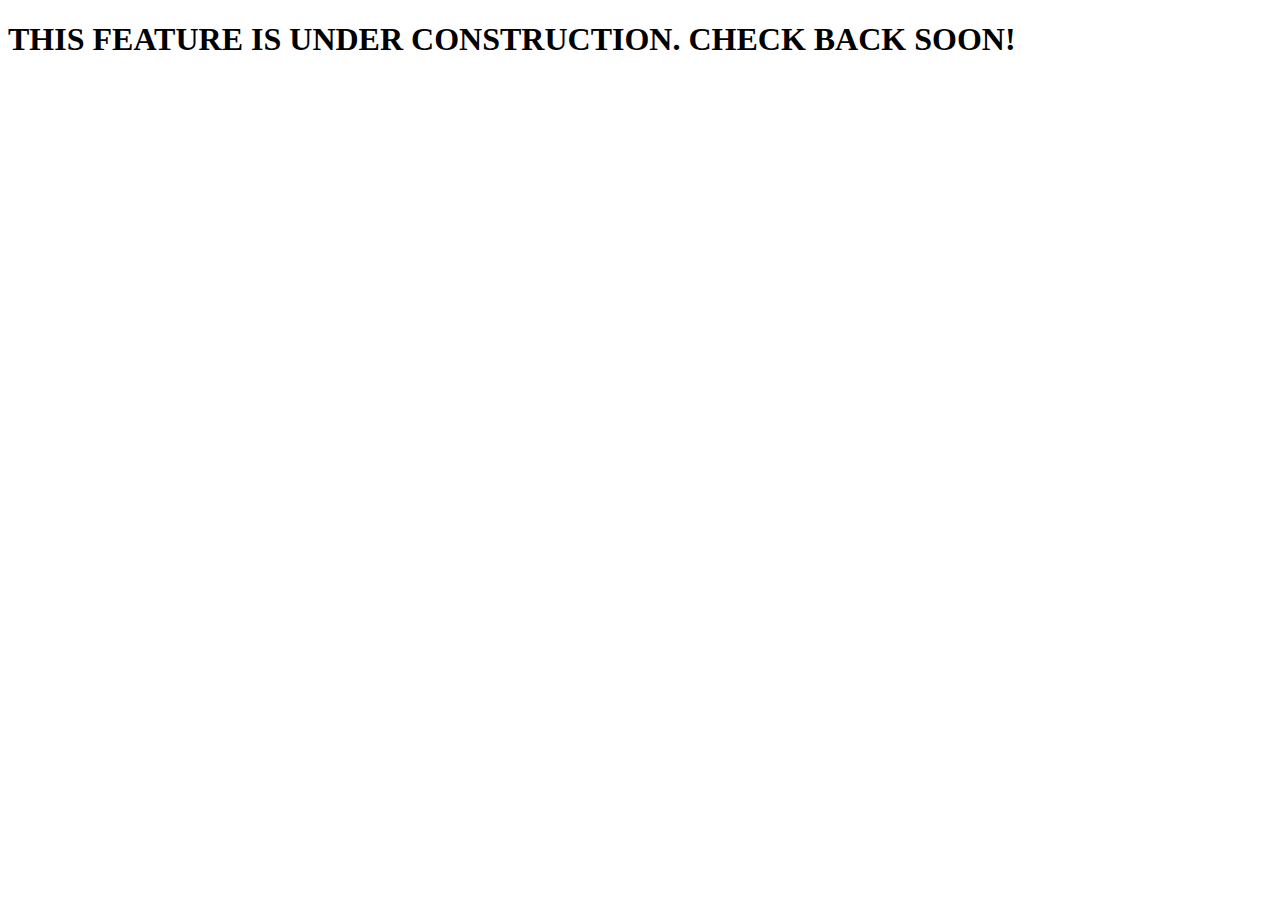
==== coming-soon.html @ 8d8ca22e "adds content to index.html. addds coming soon page." ====
<!DOCTYPE html>
<html lang="en">
<head>
  <meta charset="UTF-8">
  <meta http-equiv="X-UA-Compatible" content="IE=edge">
  <meta name="viewport" content="width=device-width, initial-scale=1.0">
  <title>Document</title>
  <link rel="stylesheet" href="style.css">
</head>
<body>
  <h1>THIS FEATURE IS UNDER CONSTRUCTION. CHECK BACK SOON!</h1>
</body>
</html>
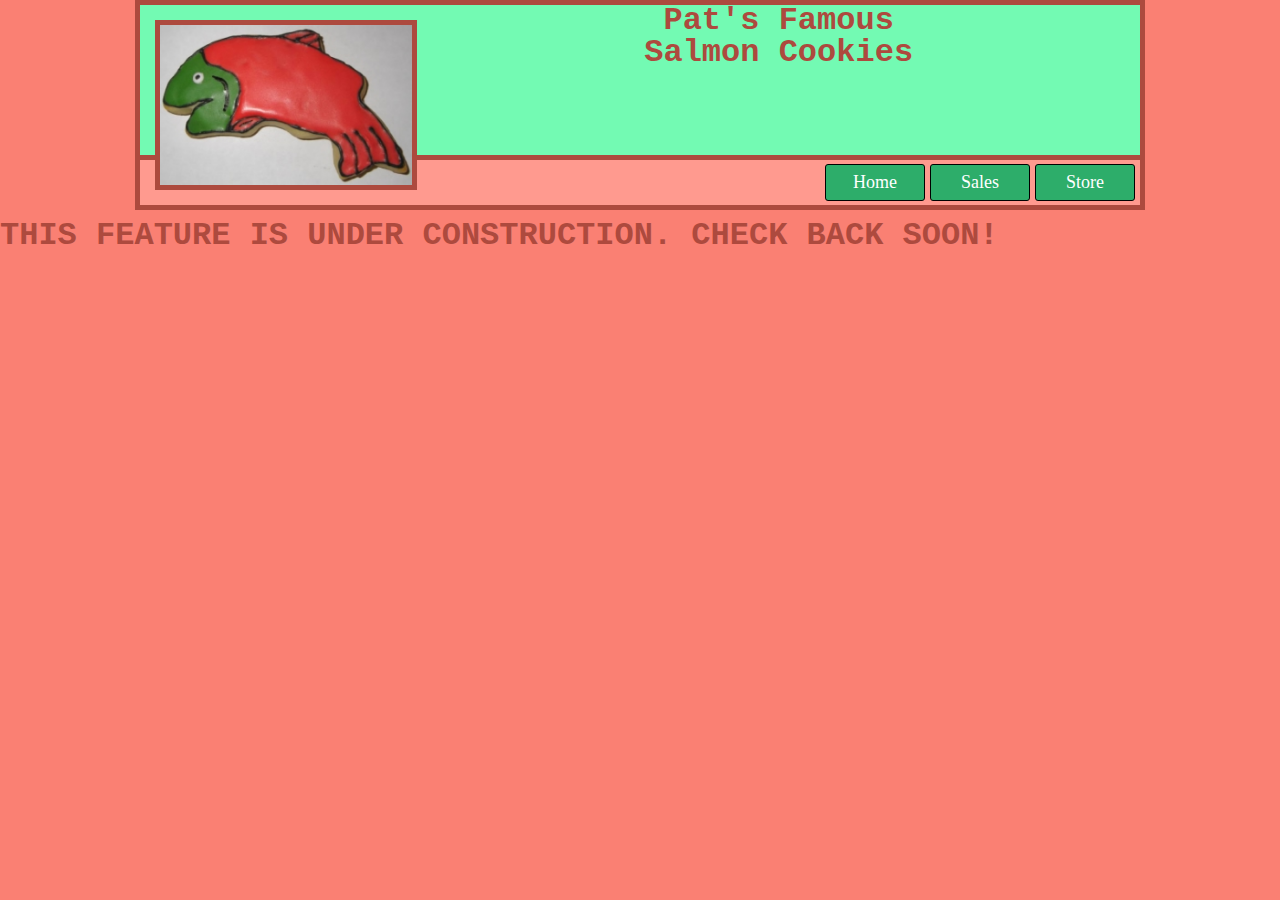
==== commit c6c555da: "styles lcoations. adds header to all pages. modifies style for sales table." ====
--- a/coming-soon.html
+++ b/coming-soon.html
@@ -8,6 +8,17 @@
   <link rel="stylesheet" href="style.css">
 </head>
 <body>
+
+  <header>
+    <img class="cookie"src="Assets/frosted-cookie.jpg" alt="fishy image">
+    <h1>Pat's Famous<br>Salmon Cookies</h1>
+    <nav class="sitenav">
+      <a href="index.html">Home</a>
+      <a href="sales.html">Sales</a>
+      <a href="coming-soon.html">Store</a>
+    </nav>
+  </header>
+
   <h1>THIS FEATURE IS UNDER CONSTRUCTION. CHECK BACK SOON!</h1>
 </body>
 </html>--- a/style.css
+++ b/style.css
@@ -0,0 +1,150 @@
+/* RESET STYLE */
+
+@import url(reset.css);
+
+/* COLOR PALLETTE */
+
+:root{
+  --salmon: #FA8073;
+  --d-salmon: #AD4A3E;
+  --l-salmon: #FF9A8F;
+  --d-green: #2DAD6A;
+  --l-green: #73FAB3;
+}
+
+
+/* GLOBAL */
+
+title{
+  visibility: hidden;
+}
+
+body{
+  background-color: var(--salmon);
+}
+/* HEADER */
+
+header{
+  background-color: var(--l-green);
+  position:relative;
+  display:flex;
+  width:1000px;
+  height:200px;
+  margin:auto;
+  margin-bottom: 10px;
+  border:thick var(--d-salmon) solid;
+}
+
+h1{
+  color: var(--d-salmon);
+  text-align: center;
+  font-family:'Courier New', Courier, monospace;
+  display:inline-block;
+  font-weight: bold;
+  font-size:xx-large;
+  margin-left:auto;
+  margin-right:auto;
+  height:75px;
+}
+
+header .cookie{
+  vertical-align:middle;
+  max-height:80%;
+  margin-top:auto;
+  margin-bottom:auto;
+  border:thick var(--d-salmon) solid;
+  z-index: 1;
+  margin-left:15px;
+}
+
+nav{
+  box-sizing: border-box;
+  background-color: var(--l-salmon);
+  display:inline-flex;
+  height:50px;
+  width:100%;
+  position:absolute;
+  bottom:0px;
+  justify-content: end;
+  border-top:thick solid var(--d-salmon);
+}
+
+nav a{
+  font-size: large;
+  display:inline-block;
+  box-sizing: border-box;
+  width:100px;
+  line-height:35px;
+  color:white;
+  text-align: center;
+  text-decoration: none;
+  background-color: var(--d-green);
+  transition:350ms;
+  border: thin solid black;
+  border-radius: 3px;
+  margin-top:auto;
+  margin-bottom:auto;
+  margin-right:5px;
+}
+
+nav a:hover{
+  background-color: var(--d-salmon);
+}
+
+/* MAIN */
+
+main{
+  background-color: var(--d-green);
+  width:1000px;
+  margin:auto;
+  border:thick var(--d-salmon) solid;
+}
+
+div#about img{
+  
+}
+
+#locations{
+  width: 100%;
+  align-content: center;
+  border-top:thick var(--d-salmon) solid;
+}
+
+#locations h2{
+  background-color: var(--l-green);
+  display: block;
+  font-size: x-large;
+  font-weight:bolder;
+  width:50%;
+  margin:20px auto 20px auto;
+  
+}
+
+.store{
+  background-color: var(--d-salmon);
+  display: inline-block;
+  width:300px;
+  margin:15px;
+  color:var(--l-salmon)
+}
+
+.location{
+  font-size: larger;
+  font-weight: bold;
+  text-decoration: underline;
+}
+.store img{
+  width:80%;
+  height:auto;
+}
+
+
+/* FOOTER */
+footer{
+  background-color: var(--d-green);
+  width:1000px;
+  margin:auto;
+  border:thick var(--d-salmon) solid;
+  margin-top:10px;
+  margin-bottom:10px;
+}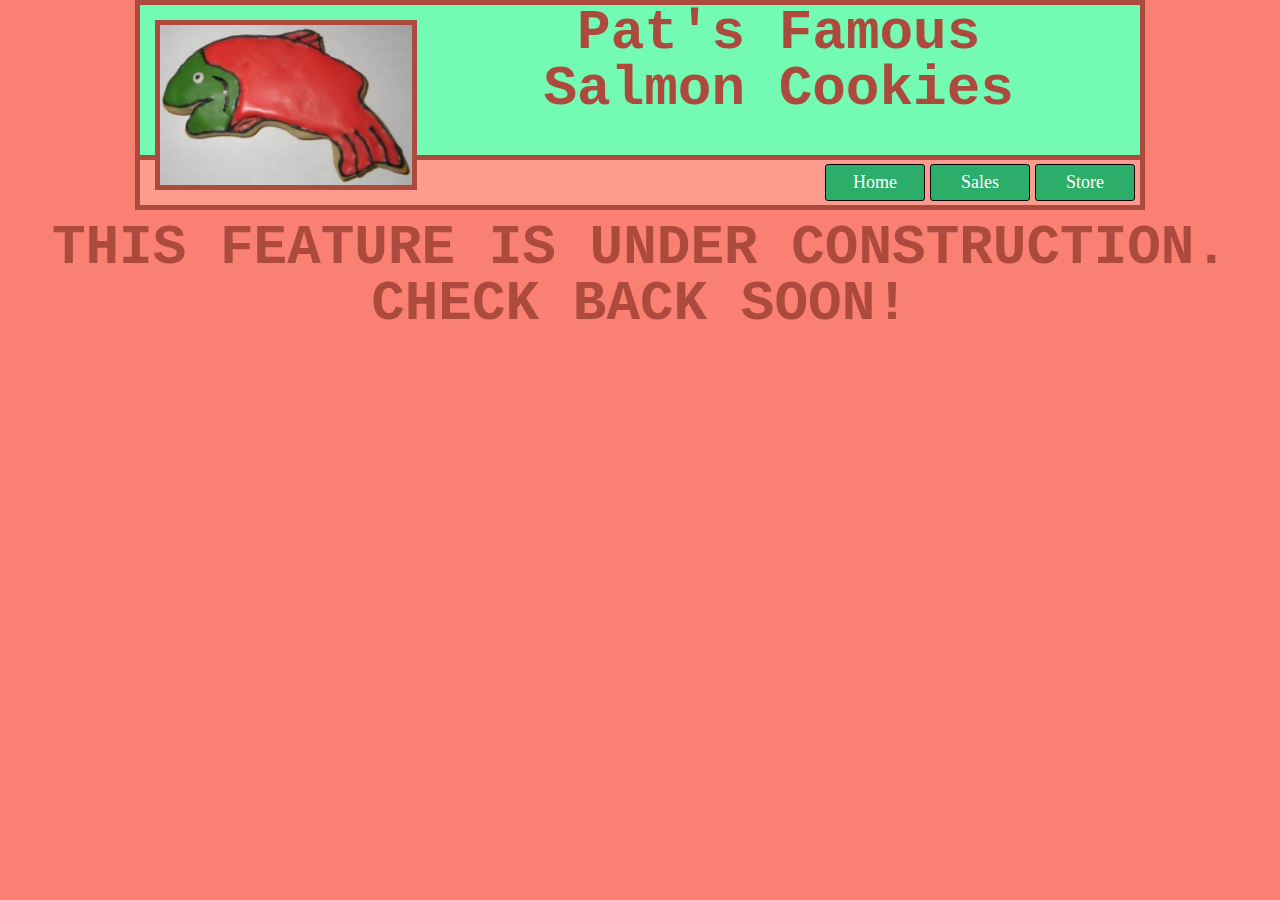
==== commit e7ffa405: "corrects errors in syntax found by HTML5 validator." ====
--- a/coming-soon.html
+++ b/coming-soon.html
@@ -10,7 +10,7 @@
 <body>
 
   <header>
-    <img class="cookie"src="Assets/frosted-cookie.jpg" alt="fishy image">
+    <img class="cookie" src="Assets/frosted-cookie.jpg" alt="fishy image">
     <h1>Pat's Famous<br>Salmon Cookies</h1>
     <nav class="sitenav">
       <a href="index.html">Home</a>
--- a/style.css
+++ b/style.css
@@ -41,10 +41,10 @@
   font-family:'Courier New', Courier, monospace;
   display:inline-block;
   font-weight: bold;
-  font-size:xx-large;
+  font-size:3.5em;
   margin-left:auto;
   margin-right:auto;
-  height:75px;
+  height:150px;
 }
 
 header .cookie{
@@ -100,9 +100,46 @@
   border:thick var(--d-salmon) solid;
 }
 
-div#about img{
-  
-}
+/* ABOUT */
+
+#about img{
+  display:inline-block;
+  width:500px;
+  height:auto;
+  margin:10px;
+  border:thick solid var(--d-salmon);
+}
+
+#aboutText{
+  background-color: var(--l-green);
+  border:thick var(--d-salmon) solid;
+  display: inline-block;
+  vertical-align: top;
+  width:430px;
+  height:250px;
+  margin:10px;
+  color:var(--d-salmon);
+}
+
+#about h2{
+  text-decoration: underline;
+  text-align: center;
+  font-family:'Courier New', Courier, monospace;
+  display:block;
+  font-weight: bold;
+  font-size:x-large;
+  margin-left:auto;
+  margin-right:auto;
+  line-height:50px;
+  width:100%;
+  margin-bottom:10px;
+}
+
+#about p{
+  margin:10px;
+}
+
+/* LOCATIONS */
 
 #locations{
   width: 100%;
@@ -112,30 +149,40 @@
 
 #locations h2{
   background-color: var(--l-green);
-  display: block;
-  font-size: x-large;
-  font-weight:bolder;
-  width:50%;
-  margin:20px auto 20px auto;
-  
+  color: var(--d-salmon);
+  text-align: center;
+  font-family:'Courier New', Courier, monospace;
+  display:block;
+  font-weight: bold;
+  font-size:xx-large;
+  margin-left:auto;
+  margin-right:auto;
+  line-height:50px;
+  width:100%;
+  margin-bottom:10px;
 }
 
 .store{
-  background-color: var(--d-salmon);
+  box-sizing: border-box;
+  background-color: var(--l-green);
+  border:thick var(--d-salmon) solid;
   display: inline-block;
   width:300px;
-  margin:15px;
-  color:var(--l-salmon)
-}
-
-.location{
+  margin:10px;
+  padding:5px;
+  color:var(--d-salmon);
+}
+
+.storeLoc{
   font-size: larger;
   font-weight: bold;
   text-decoration: underline;
 }
 .store img{
+  display: block;
   width:80%;
   height:auto;
+  margin: auto;
 }
 
 
@@ -147,4 +194,11 @@
   border:thick var(--d-salmon) solid;
   margin-top:10px;
   margin-bottom:10px;
+  padding:5px;
+}
+
+footer p{
+  display:block;
+  width:100%;
+  text-align: center;
 }